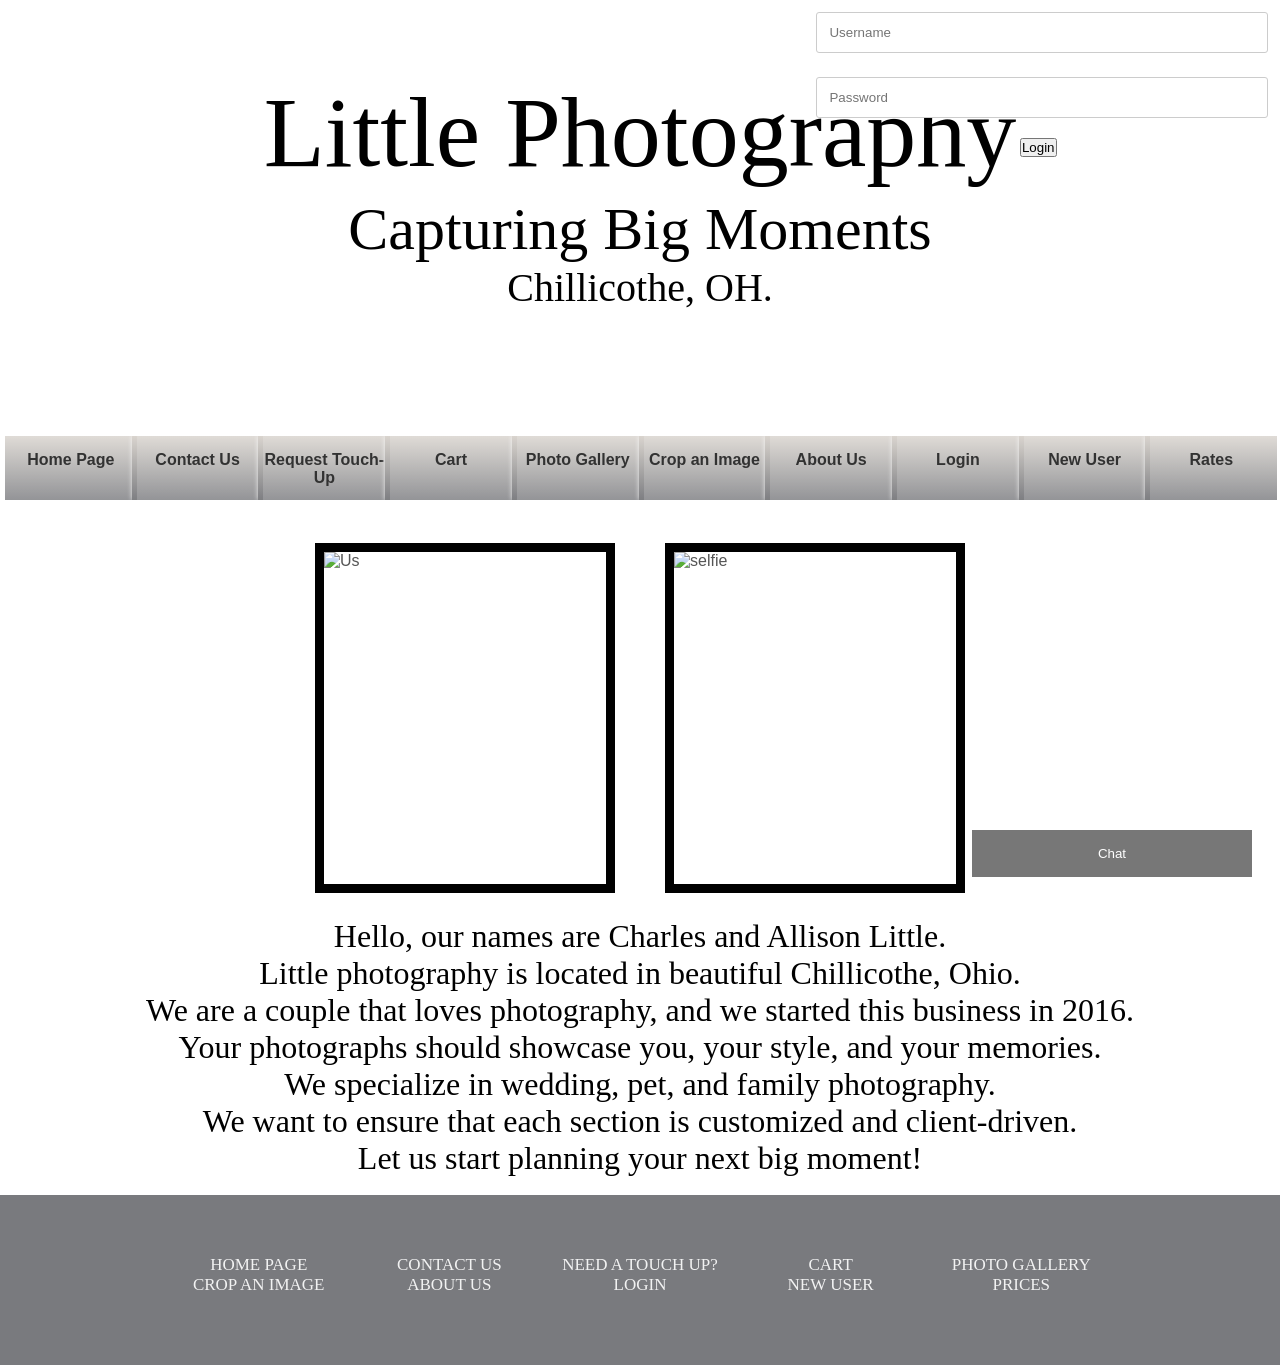
==== aboutus.html @ 575548a7 "Add files via upload" ====
<!doctype html>
<html>
	<head>
		<meta charset="utf-8">
		<meta http-equiv="X-UA-Compatible" content="IE=edge">
		<meta name="viewport" content="width=device-width, initial-scale=1">
		
		<title>Little Photography-About Us</title>
		
		<link rel="stylesheet" href="styles.css">
		
	</head>
	
	<body>
	
		<header>
			<section class="background">
						<!--login shuff-->
			<div class="login-container">
				<form action="myaccount.html">
					<input type="text" placeholder="Username" name="username">
					<input type="text" placeholder="Password" name="psw">
					<button type="submit">Login</button>
				</form>
			</div>
<!----------------------------------------------------->
			<h1>Little Photography</h1>
			<h3>Capturing Big Moments</h3>
			<h5>Chillicothe, OH.<h5>
		</header>
		
		<nav id="tabs_nav">
			<ul>
				<li><a href="index.html">Home Page</a></li>
				<li><a href="contactus.html">Contact Us</a></li>
				<li><a href="touchup.html">Request Touch-Up</a></li>
				<li><a href="cart.html">Cart</a></li>
				<li><a href="Gallery.html">Photo Gallery</a></li>
				<li><a href="crop.html">Crop an Image</a></li>
				<li><a href="aboutus.html">About Us</a></li>
				<li><a href="login.html">Login</a></li>
				<li><a href="newuser.html">New User</a></li>
				<li><a href="prices.html">Rates</a></li>
			</ul>
		</nav> 
		
		<br>
		
		<main>
			<div class="flex-container">
			<img src="images/us.jpg" alt="Us" class="pics">
			<img src="images/selfie.jpg" alt="selfie" class="pics">
			</div>
			<p>Hello, our names are Charles and Allison Little.</p>
			<p>Little photography is located in beautiful Chillicothe, Ohio.</p>
			<p>We are a couple that loves photography, and we started this business in 2016.</p> 
			<p>Your photographs should showcase you, your style, and your memories.</p>
			<p>We specialize in wedding, pet, and family photography.</p>
			<p>We want to ensure that each section is customized and client-driven.</p> 
			<p>Let us start planning your next big moment!</p>
			
			<br>
			<!-----------chat--------------->
			<button class="open-button" onclick="openForm()">Chat</button>
			<div class="chat-popup" id="myForm">
				<form action="/action_page.php" class="form-container">
					<label for="msg"><b>Message</b></label>
					<textarea placeholder="Type message.." name="msg" required></textarea>
					<button type="submit" class="btn">Send</button>
					<button type="button" class="btn cancel" onclick="closeForm()">Close</button>
				</form>
			</div>
		</main>
		
		<footer class = "navbar">
			<p>
				<a href="index.html">Home Page</a>
				<a href="contactus.html">Contact Us</a>
				<a href="touchup.html">Need a Touch up?</a>
				<a href="cart.html">Cart</a>
				<a href="Gallery.html">Photo Gallery</a>
				<a href="crop.html">Crop an Image</a>
				<a href="aboutus.html">About Us</a>
				<a href="login.html">Login</a>
				<a href="newuser.html">New User</a>
				<a href="prices.html">Prices</a>
			</p>
		</footer>
		<script>
function openForm() {
  document.getElementById("myForm").style.display = "block";
}

function closeForm() {
  document.getElementById("myForm").style.display = "none";
}
		</script>
	</body>
</html>
---- styles.css ----
/*-------------
 	General
-------------*/

*{
	margin: 0;
	padding: 0;
	box-sizing: border-box;
}

html{
	font: normal 16px sans-serif;
	color: #555;
}

ul, nav{
	list-style: none;
}

a{
	text-decoration: none;
	color: inherit;
	cursor: pointer;
	opacity: 0.9;
}

a:hover{
	opacity: 1;
}

a.btn{
	color: #fff;
	border-radius: 4px;
	text-transform: uppercase;
	background-color: #2196f3;
	font-weight: 800;
	text-align: center;
}


hr{
	width: 150px;
	height: 2px;
	background-color: #2196f3;
	border: 0;
	margin-bottom: 80px;
}

section{
	display: flex;
	flex-direction: column;
	align-items: center;
	padding: 125px 100px;
}

@media screen and (max-width: 1000px){
	section{
		padding: 100px 50px;
	}
}

@media screen and (max width: 600px){
	section{
		padding: 80px 30px;
	}
}

section h3.title{
	color: #414a4f;
	text-transform: capitalize; 
	font: bold 32px 'Open Sans', sans-serif;
	margin-bottom: 35px;
	text-align: center;
}

section p{
	max-width: 800px;
	text-align: center;
	margin-bottom: 35px;
	padding: 0 20px;
	line-height: 2;
}

ul.grid{
	width: 100%;
	display: flex;
	flex-wrap: wrap;
	justify-content: center;
}


/*--Tabs Navigation--*/
#tabs_nav {
	margin: 0;
	padding: -15px;

}

#tabs_nav ul {
	list-style: none;
	display: flex;
	width: 100%;
	padding-left: 0%;
	padding-right: 1%;
	
}

#tabs_nav ul li {
	width: 100%;
	text-align: center;
	position: relative;
	
}

#tabs_nav ul li a{
	color: #000;
	height: 64px;
	border-radius: 0px 0px 0px 0px;
	margin-right: -10px;
	margin-left: 5px;
	padding-top: 15px;
	z-index: 5;
	text-decoration: none;
	opacity: .8;
	box-shadow: 0px 0px 5px #fff;
	display: flex;
	justify-content: space-around;
	align-items: stretch;
	background-image: linear-gradient(#d8d3cd, #797a7e);
	position: relative;
	transition: background 0.4s;
	font-family: Arial, Helvetica, sans-serif;
	font-weight: bold;
	
	}

#tabs_nav  ul li a:hover {
	margin-top: -10px;
	margin-right:-5px;
	padding-bottom: 10px;
	z-index: 5px;
	position: relative;
}
#tabs_nav  ul li a:focus {
	margin-top: -10px;
	margin-right:-5px;
	padding-bottom: 10px;
	z-index: 5px;
	position: relative;
}

/*----------------
 	Header
----------------*/

.background{
	background-image: url(images/background.jpg);
	background-repeat: no-repeat;
	background-attachment: fixed;  
	background-size: cover;
	position: relative;
	justify-content: center;
	min-height: 10vp;
	color: #000;
	text-align: center;
}
.background h1{
	font: 100px 'Open Sans', brush script MT;
	margin-bottom: 5px;
	margin-top: -50px;
	justify-content: center;
}

.background h3{
	font: normal 60px 'Open Sans', brush script MT;
	justify-content: center;
}

.background h5{
	font: normal 40px 'Open Sans', brush script MT;
	justify-content: center;
}
.background a.btn{
	padding: 20px 46px;
}

@media screen and (max-width: 800px){
	.background{
		min-height: 60px;
	}
	.background h1{
		font-size: 48px;
	}
	.background h3{

		font-size: 24px;
	}
	.background a.btn{
		padding: 15px 40px;
	}
}
/*---------------Login stuff-------------------*/
.login-container {
    position: absolute;
	top: 8px;
	right: 16px;  
}

.topnav input[type=text] {
  padding: 6px;
  margin-top: 8px;
  font-size: 17px;
  border: none;
  width: 25%;
}

.topnav .login-container button {
  float: right;
  padding: 6px;
  margin-top: 8px;
  margin-right: 16px;
  background: #ddd;
  font-size: 17px;
  border: none;
  cursor: pointer;
}

.topnav .login-container button:hover {
  background: #ccc;
}

@media screen and (max-width: 600px) {
  .topnav .login-container {
    float: none;
	width: 25%;
  }
  .topnav a, .topnav input[type=text], .topnav .login-container button {
    float: none;
    display: block;
    text-align: left;
    width: 25%;
    margin: 0;
    padding: 14px;
  }
  .topnav input[type=text] {
    border: 1px solid #ccc;
  }
}

/*------main-----*/
h2{
	justify-content: center;
	color: #000;
	display: flex;
}

h4 {
	text-align: center;
	font-size: 3em;
	font-family: Palatino;
}

h6 {
	text-align: center;
	font-size: 2em;
	font-family: Palatino;
}
.pics {
	width: 300px;
	height:350px;
	border: 9px solid #000;
	margin: 25px;
	justify-content: center;
	}
.mypics {
	width: 300px;
	height:350px;
	margin: 25px;
	justify-content: center;
	}
.flex-container {
  display: flex;
  justify-content: center;
}
p{
	color: #000;
	text-align: center;
	font-size: 2em;
	font-family: Palatino;
	}
input {
	
	width: 30%;
	margin: 4px;
	
}

.checkout {
	position: relative;
	background-color: #c2f2f5;
	width: 36%;
	height: 45px;
	font-size: 25px;
	left: 32%;
}

.checkout:hover {
	background-color:#d7f3f6;
}

/*------Online Payment-----------*/

.receipt {
  background-color: #c2f2f5;
  border: none;
  padding: 15px 32px;
  text-align: center;
  text-decoration: none;
  display: inline-block;
  font-size: 16px;
  margin: 4px 2px;
  cursor: pointer;
  width: 25%;
  font-size: 20px;
  position:relative;
  left: 25%; 
}

.receipt:hover {
	background-color: #d7f3f6;
}

.row {
  display: flex;
  flex-wrap: wrap;
  margin: 0 -16px;
}

.col-25 {
  flex: 25%;
}

.col-50 {
  flex: 50%;
}

.col-75 {
  flex: 75%;
}

.col-25,
.col-50,
.col-75 {
  padding: 0 16px;
}

.container {
  background-color: #f2f2f2;
  padding: 5px 20px 15px 20px;
  border: 1px solid lightgrey;
  border-radius: 3px;
}

input[type=text] {
  width: 100%;
  margin-bottom: 20px;
  padding: 12px;
  border: 1px solid #ccc;
  border-radius: 3px;
}

label {
  margin-bottom: 10px;
  display: block;
}

.icon-container {
  margin-bottom: 20px;
  padding: 7px 0;
  font-size: 24px;
}

.btn {
  background-color: #04AA6D;
  color: white;
  padding: 12px;
  margin: 10px 0;
  border: none;
  width: 100%;
  border-radius: 3px;
  cursor: pointer;
  font-size: 17px;
}

.btn:hover {
  background-color: #45a049;
}

span.price {
  float: right;
  color: grey;
}


@media (max-width: 800px) {
  .row {
    flex-direction: column-reverse;
  }
  .col-25 {
    margin-bottom: 20px;
  }
}

/*-------cart coding------------*/
.cart{
 margin: 0;
 padding: 0;
 background: linear-gradient(to bottom right, #E3F0FF, #FAFCFF);
 height: 100vh;
 display: flex;
 justify-content: center;
 align-items: center;
}
.CartContainer{
 width: 70%;
 height: 85%;
 background-color: #ffffff;
 border-radius: 20px;
 box-shadow: 0px 25px 40px #1687d933;
}
.Header{
 margin: auto;
 width: 90%;
 height: 15%;
 display: flex;
 justify-content: space-between;
 align-items: center;
}
.Heading{
 font-size: 20px;
 font-family: ‘Open Sans’;
 font-weight: 700;
 color: #2F3841;
}
.Action{
 font-size: 14px;
 font-family: ‘Open Sans’;
 font-weight: 600;
 color: #E44C4C;
 cursor: pointer;
 border-bottom: 1px solid #E44C4C;
}
.Cart-Items{
 margin: auto;
 width: 90%;
 height: 30%;
 display: flex;
 justify-content: space-between;
 align-items: center;
}
.image-box{
 width: 15%;
 text-align: center;
}
hr{
 width: 100%;
 float: left;

}
.checkout2{
 float: left;
 margin-right: 125%;
 width: 28%;
}
.total{
 width: 100%;
 display: flex;
 justify-content: space-between;
}
.Subtotal{
 font-size: 22px;
 font-family: ‘Open Sans’;
 font-weight: 700;
 color: #202020;
}
.total-amount{
 font-size: 36px;
 font-family: ‘Open Sans’;
 font-weight: 900;
 color: #202020;
}
.button{
 margin-top: 5px;
 width: 100%;
 height: 40px;
 border: none;
 background: linear-gradient(to bottom right, #B8D7FF, #8EB7EB);
 border-radius: 20px;
 cursor: pointer;
 font-size: 16px;
 font-family: ‘Open Sans’;
 font-weight: 600;
 color: #202020;
}
/*---------Contact Page---------*/
.type{
	font-family: 'Times New Roman';
    font-size: 2.5em;
	font-family: Palatino;
}
.contact{
	font-family: 'Times New Roman';
    font-size: 2.5em;
	color: #797a7e;
	font-family: Palatino;
}
.column {
  float: left;
  width: 50%;
  padding: 10px;
 }
 .row:after {
  content: "";
  display: table;
  clear: both;
}
/*-------------Footer-------------*/
.navbar {
  width: 100%;
  background-color: #797a7e;
  overflow: auto;
}

.navbar a {
  float: left;
  padding: 0px;
  color: #fff;
  text-decoration: none;
  font-size: 17px;
  width: 20%; 
  text-align: center;
}

.navbar a:hover {
  background-color: #d8d3cd;
  color: #000
}


@media screen and (max-width: 500px) {
  .navbar a {
    float: none;
    display: block;
    width: 100%;
    text-align: left;
  }
}

footer{
	display: flex;
	text-align: center;
	color: #fff;
	background-color: #797a7e;
	padding: 60px 0;
	flex-direction: column;
	align-items: center;
}

footer ul{
	display: flex;
	margin-bottom: 25px;
	font-size: 32px;
}

footer ul li{
	margin: 0 8px;	
}

footer ul li:first-child{
	margin-left: 0;	
}

footer ul li:last-child{
	margin-right: 0;	
}

footer p{
	text-transform: uppercase;
	font-size: 14px;
	margin-bottom: 10px;
}

footer p a{
	color: #fff;
}

@media screen and (max-width: 700px){
	footer{
		padding: 80px 15px;
	}
}
/*--------------chat-----------------*/
.open-button {
  background-color: #555;
  color: white;
  padding: 16px 20px;
  border: none;
  cursor: pointer;
  opacity: 0.8;
  position: fixed;
  bottom: 23px;
  right: 28px;
  width: 280px;
}

/* The popup chat - hidden by default */
.chat-popup {
  display: none;
  position: fixed;
  bottom: 0;
  right: 15px;
  border: 3px solid #f1f1f1;
  z-index: 9;
}

/* Add styles to the form container */
.form-container {
  max-width: 300px;
  padding: 10px;
  background-color: white;
}

/* Full-width textarea */
.form-container textarea {
  width: 100%;
  padding: 15px;
  margin: 5px 0 22px 0;
  border: none;
  background: #f1f1f1;
  resize: none;
  min-height: 200px;
}

/* When the textarea gets focus, do something */
.form-container textarea:focus {
  background-color: #ddd;
  outline: none;
}

/* Set a style for the submit/send button */
.form-container .btn {
  background-color: #04AA6D;
  color: white;
  padding: 16px 20px;
  border: none;
  cursor: pointer;
  width: 100%;
  margin-bottom:10px;
  opacity: 0.8;
}

/* Add a red background color to the cancel button */
.form-container .cancel {
  background-color: red;
}

/* Add some hover effects to buttons */
.form-container .btn:hover, .open-button:hover {
  opacity: 1;
}
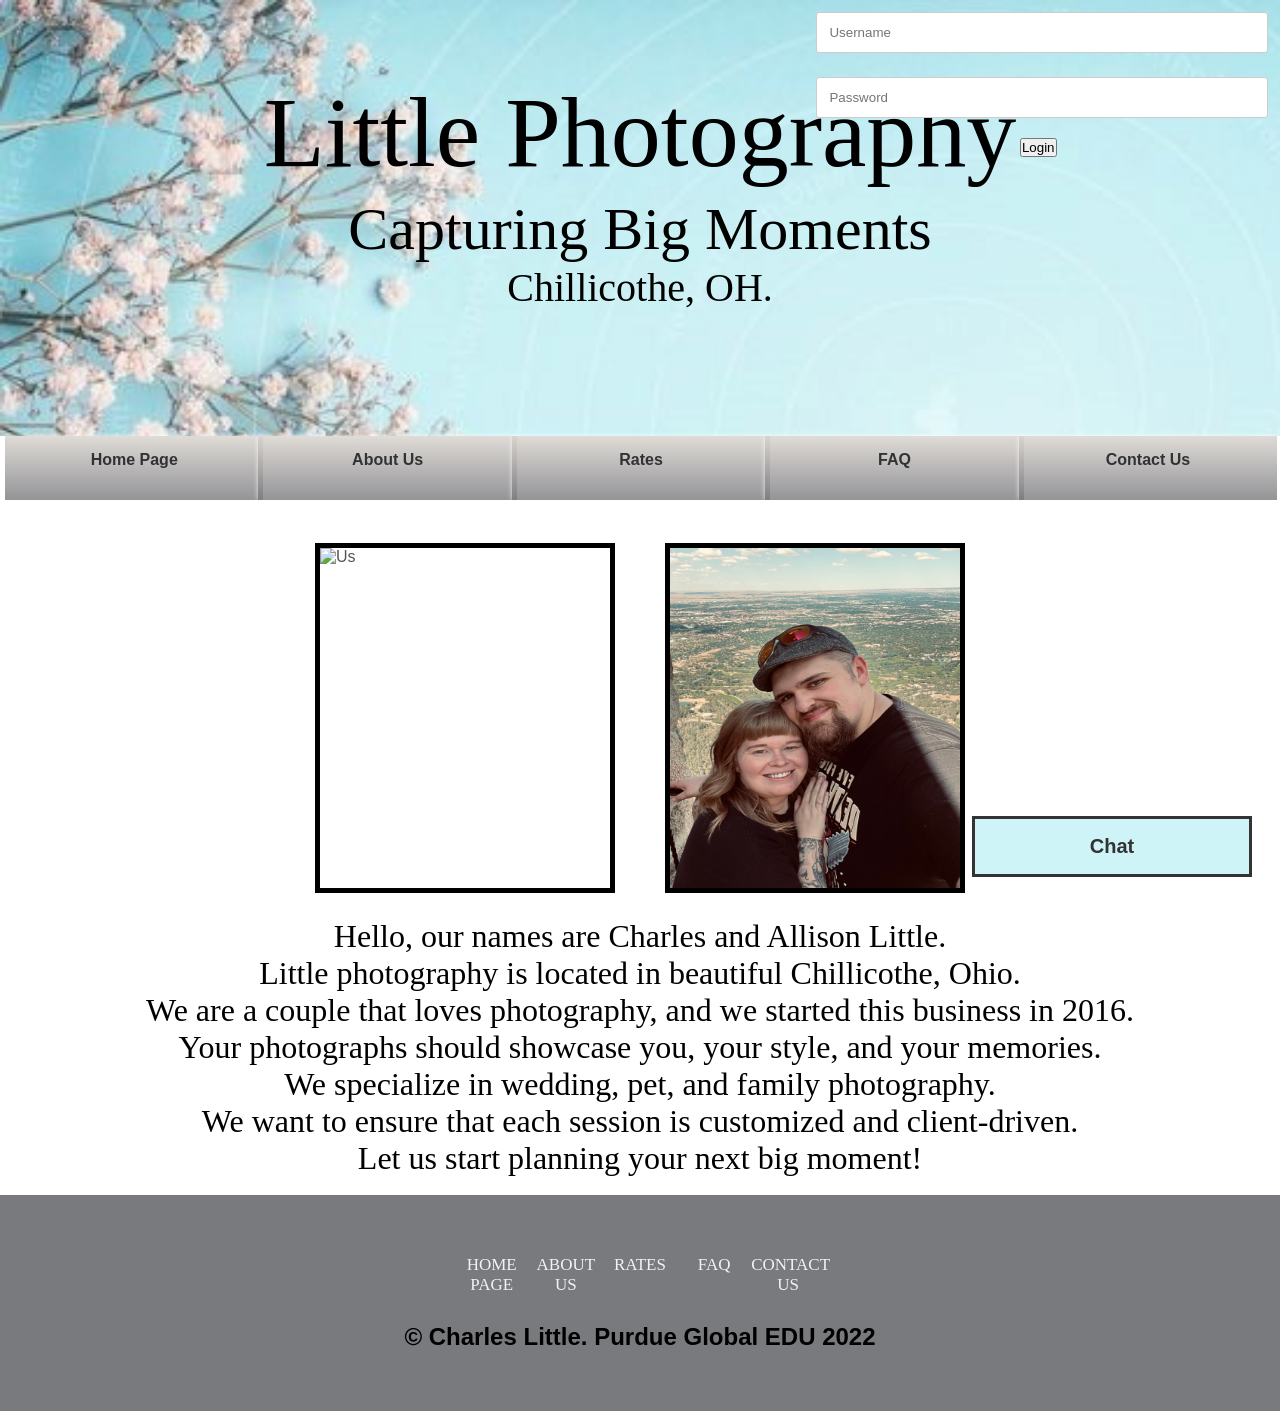
==== commit 2f465ffe: "Add files via upload" ====
--- a/aboutus.html
+++ b/aboutus.html
@@ -14,6 +14,18 @@
 	<body>
 	
 		<header>
+		<script>
+function openForm() {
+  document.getElementById("myForm").style.display = "block";
+}
+
+function closeForm() {
+  document.getElementById("myForm").style.display = "none";
+}
+function myFunction() {
+  document.getElementById("txt2").value += document.getElementById("txt").value;
+}
+		</script>
 			<section class="background">
 						<!--login shuff-->
 			<div class="login-container">
@@ -32,23 +44,17 @@
 		<nav id="tabs_nav">
 			<ul>
 				<li><a href="index.html">Home Page</a></li>
+				<li><a href="aboutus.html">About Us</a></li>
+				<li><a href="prices.html">Rates</a></li>
+				<li><a href="faq.html">FAQ</a></li>
 				<li><a href="contactus.html">Contact Us</a></li>
-				<li><a href="touchup.html">Request Touch-Up</a></li>
-				<li><a href="cart.html">Cart</a></li>
-				<li><a href="Gallery.html">Photo Gallery</a></li>
-				<li><a href="crop.html">Crop an Image</a></li>
-				<li><a href="aboutus.html">About Us</a></li>
-				<li><a href="login.html">Login</a></li>
-				<li><a href="newuser.html">New User</a></li>
-				<li><a href="prices.html">Rates</a></li>
 			</ul>
 		</nav> 
-		
 		<br>
 		
 		<main>
 			<div class="flex-container">
-			<img src="images/us.jpg" alt="Us" class="pics">
+			<img src="images/us.JPG" alt="Us" class="pics">
 			<img src="images/selfie.jpg" alt="selfie" class="pics">
 			</div>
 			<p>Hello, our names are Charles and Allison Little.</p>
@@ -56,44 +62,32 @@
 			<p>We are a couple that loves photography, and we started this business in 2016.</p> 
 			<p>Your photographs should showcase you, your style, and your memories.</p>
 			<p>We specialize in wedding, pet, and family photography.</p>
-			<p>We want to ensure that each section is customized and client-driven.</p> 
+			<p>We want to ensure that each session is customized and client-driven.</p> 
 			<p>Let us start planning your next big moment!</p>
 			
 			<br>
 			<!-----------chat--------------->
 			<button class="open-button" onclick="openForm()">Chat</button>
-			<div class="chat-popup" id="myForm">
-				<form action="/action_page.php" class="form-container">
+			<div  id="myForm" class="form-container">
+				
 					<label for="msg"><b>Message</b></label>
-					<textarea placeholder="Type message.." name="msg" required></textarea>
-					<button type="submit" class="btn">Send</button>
+					<input type="text" name="msg" id="txt2" readonly>
+					<input type="text" placeholder="Type message.." id="txt"required>
+					<button onclick="myFunction()" class="btn">Send</button>
 					<button type="button" class="btn cancel" onclick="closeForm()">Close</button>
-				</form>
 			</div>
 		</main>
 		
 		<footer class = "navbar">
 			<p>
 				<a href="index.html">Home Page</a>
+				<a href="aboutus.html">About Us</a>
+				<a href="prices.html">Rates</a>
+				<a href="faq.html">FAQ</a>
 				<a href="contactus.html">Contact Us</a>
-				<a href="touchup.html">Need a Touch up?</a>
-				<a href="cart.html">Cart</a>
-				<a href="Gallery.html">Photo Gallery</a>
-				<a href="crop.html">Crop an Image</a>
-				<a href="aboutus.html">About Us</a>
-				<a href="login.html">Login</a>
-				<a href="newuser.html">New User</a>
-				<a href="prices.html">Prices</a>
 			</p>
+			<br>
+			<h2>&copy Charles Little. Purdue Global EDU 2022<h2>
 		</footer>
-		<script>
-function openForm() {
-  document.getElementById("myForm").style.display = "block";
-}
-
-function closeForm() {
-  document.getElementById("myForm").style.display = "none";
-}
-		</script>
 	</body>
 </html>
--- a/styles.css
+++ b/styles.css
@@ -268,9 +268,12 @@
 .pics {
 	width: 300px;
 	height:350px;
-	border: 9px solid #000;
+	border: 5px solid #000;
 	margin: 25px;
 	justify-content: center;
+	opacity: 1;
+	transition: .5s ease;
+	backface-visibility: hidden;
 	}
 .mypics {
 	width: 300px;
@@ -306,6 +309,16 @@
 
 .checkout:hover {
 	background-color:#d7f3f6;
+}
+.type{
+	color: #797a7e;
+	display: flex;
+	justify-content: center;
+}
+.column {
+	text-align: center;
+	margin: auto;
+	width: 50%;
 }
 
 /*------Online Payment-----------*/
@@ -412,7 +425,7 @@
 }
 
 /*-------cart coding------------*/
-.cart{
+.cart {
  margin: 0;
  padding: 0;
  background: linear-gradient(to bottom right, #E3F0FF, #FAFCFF);
@@ -421,7 +434,7 @@
  justify-content: center;
  align-items: center;
 }
-.CartContainer{
+.Cart-Container{
  width: 70%;
  height: 85%;
  background-color: #ffffff;
@@ -462,14 +475,52 @@
  width: 15%;
  text-align: center;
 }
-hr{
- width: 100%;
- float: left;
-
-}
-.checkout2{
- float: left;
- margin-right: 125%;
+.counter{
+ width: 15%;
+ display: flex;
+ justify-content: space-between;
+ align-items: center;
+}
+.count{
+ font-size: 20px;
+ font-family: ‘Open Sans’;
+ font-weight: 900;
+ color: #202020;
+}
+.prices{
+ height: 100%;
+ text-align: right;
+}
+.amount{
+ padding-top: 20px;
+ font-size: 26px;
+ font-family: ‘Open Sans’;
+ font-weight: 800;
+ color: #202020;
+}
+.save{
+ padding-top: 5px;
+ font-size: 14px;
+ font-family: ‘Open Sans’;
+ font-weight: 600;
+ color: #1687d9;
+ cursor: pointer;
+}
+.remove{
+ padding-top: 5px;
+ font-size: 14px;
+ font-family: ‘Open Sans’;
+ font-weight: 600;
+ color: #E44C4C;
+ cursor: pointer;
+}hr{
+ width: 66%;
+ float: right;
+ margin-right: 5%;
+}
+.checkout1{
+ float: right;
+ margin-right: 5%;
  width: 28%;
 }
 .total{
@@ -477,13 +528,20 @@
  display: flex;
  justify-content: space-between;
 }
-.Subtotal{
+.Subtotal1{
  font-size: 22px;
  font-family: ‘Open Sans’;
  font-weight: 700;
  color: #202020;
 }
-.total-amount{
+.items1{
+ font-size: 16px;
+ font-family: ‘Open Sans’;
+ font-weight: 500;
+ color: #909090;
+ line-height: 10px;
+}
+.total-amount1{
  font-size: 36px;
  font-family: ‘Open Sans’;
  font-weight: 900;
@@ -502,28 +560,6 @@
  font-weight: 600;
  color: #202020;
 }
-/*---------Contact Page---------*/
-.type{
-	font-family: 'Times New Roman';
-    font-size: 2.5em;
-	font-family: Palatino;
-}
-.contact{
-	font-family: 'Times New Roman';
-    font-size: 2.5em;
-	color: #797a7e;
-	font-family: Palatino;
-}
-.column {
-  float: left;
-  width: 50%;
-  padding: 10px;
- }
- .row:after {
-  content: "";
-  display: table;
-  clear: both;
-}
 /*-------------Footer-------------*/
 .navbar {
   width: 100%;
@@ -601,21 +637,30 @@
 }
 /*--------------chat-----------------*/
 .open-button {
-  background-color: #555;
-  color: white;
+  background-color: #c2f2f5;
+  color: black;
   padding: 16px 20px;
-  border: none;
+  border: solid;
   cursor: pointer;
   opacity: 0.8;
   position: fixed;
   bottom: 23px;
   right: 28px;
   width: 280px;
-}
-
-/* The popup chat - hidden by default */
+  font-size: 20px;
+  font-weight: bold;
+}
+
+
 .chat-popup {
-  display: none;
+ 
+}
+
+.form-container {
+  max-width: 300px;
+  padding: 10px;
+  background-color: white;
+   display: none;
   position: fixed;
   bottom: 0;
   right: 15px;
@@ -623,14 +668,6 @@
   z-index: 9;
 }
 
-/* Add styles to the form container */
-.form-container {
-  max-width: 300px;
-  padding: 10px;
-  background-color: white;
-}
-
-/* Full-width textarea */
 .form-container textarea {
   width: 100%;
   padding: 15px;
@@ -638,16 +675,14 @@
   border: none;
   background: #f1f1f1;
   resize: none;
-  min-height: 200px;
-}
-
-/* When the textarea gets focus, do something */
+  max-height: 200px;
+}
+
 .form-container textarea:focus {
   background-color: #ddd;
   outline: none;
 }
 
-/* Set a style for the submit/send button */
 .form-container .btn {
   background-color: #04AA6D;
   color: white;
@@ -659,12 +694,33 @@
   opacity: 0.8;
 }
 
-/* Add a red background color to the cancel button */
 .form-container .cancel {
   background-color: red;
 }
 
-/* Add some hover effects to buttons */
 .form-container .btn:hover, .open-button:hover {
   opacity: 1;
+}
+/*-------------Breadcrumbs-------------*/
+ul.breadcrumb {
+  padding: 10px 16px;
+  list-style: none;
+  background-color: #eee;
+}
+ul.breadcrumb li {
+  display: inline;
+  font-size: 18px;
+}
+ul.breadcrumb li+li:before {
+  padding: 8px;
+  color: black;
+  content: "/\00a0";
+}
+ul.breadcrumb li a {
+  color: #0275d8;
+  text-decoration: none;
+}
+ul.breadcrumb li a:hover {
+  color: #01447e;
+  text-decoration: underline;
 }
